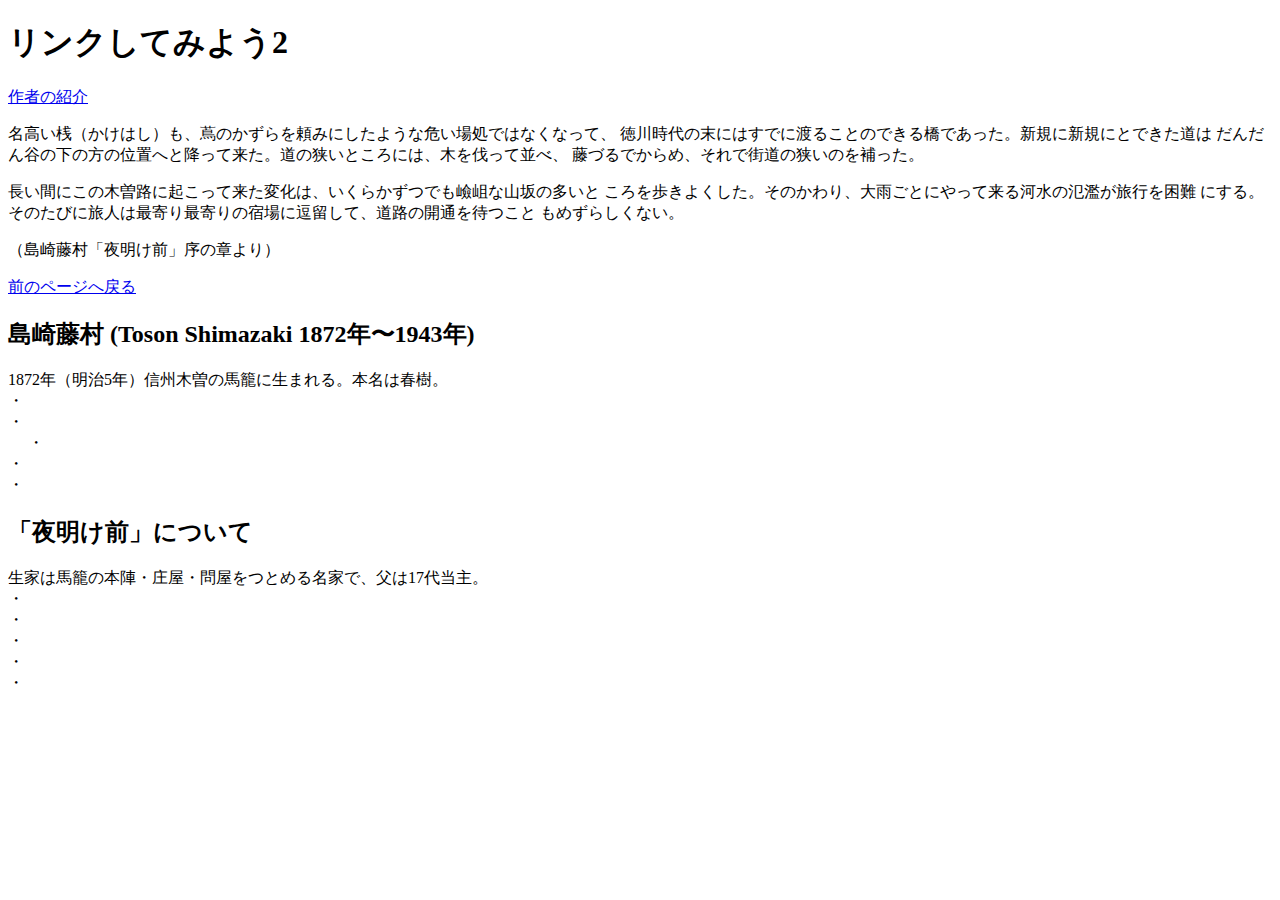
==== aaa.html @ 87d2b262 "演習済み" ====
<!DOCTYPE html>
<html lang="ja">
	<head>
		<meta charset="utf-8">
		<title>リンク先</title>
	</head>
	<body>
		<!--本文START-->
	<div>
		<h1>リンクしてみよう2</h1>
		<p>
			<a href="#profile">作者の紹介</a>
		</p>

		<p>
		名高い桟（かけはし）も、蔦のかずらを頼みにしたような危い場処ではなくなって、
		徳川時代の末にはすでに渡ることのできる橋であった。新規に新規にとできた道は
		だんだん谷の下の方の位置へと降って来た。道の狭いところには、木を伐って並べ、
		藤づるでからめ、それで街道の狭いのを補った。
		</p>

		<p>
		長い間にこの木曽路に起こって来た変化は、いくらかずつでも嶮岨な山坂の多いと
		ころを歩きよくした。そのかわり、大雨ごとにやって来る河水の氾濫が旅行を困難
		にする。そのたびに旅人は最寄り最寄りの宿場に逗留して、道路の開通を待つこと
		もめずらしくない。
		</p>
		<p>
		（島崎藤村「夜明け前」序の章より）
		</p>

		<p>
		<a href="index.html" title="写真のあるページに戻ります">前のページへ戻る</a>
		</p>
		<h2 id="profile">島崎藤村 (Toson Shimazaki 1872年〜1943年)</h2>
		<p>
		1872年（明治5年）信州木曽の馬籠に生まれる。本名は春樹。<br>
		・<br>
		・<br>
		　<!--途中省略。「・<br>」は高さを稼ぐため。普通やりません。念のため。-->
		・<br>
		・<br>
		・
		</p>

		<h2>「夜明け前」について</h2>
		<p>
		生家は馬籠の本陣・庄屋・問屋をつとめる名家で、父は17代当主。<br>
		・<br>
		・<br>
		<!--途中省略-->
		・<br>
		・<br>
		・
		</p>
			<!--本文END-->
		</div>
	</body>
</html>
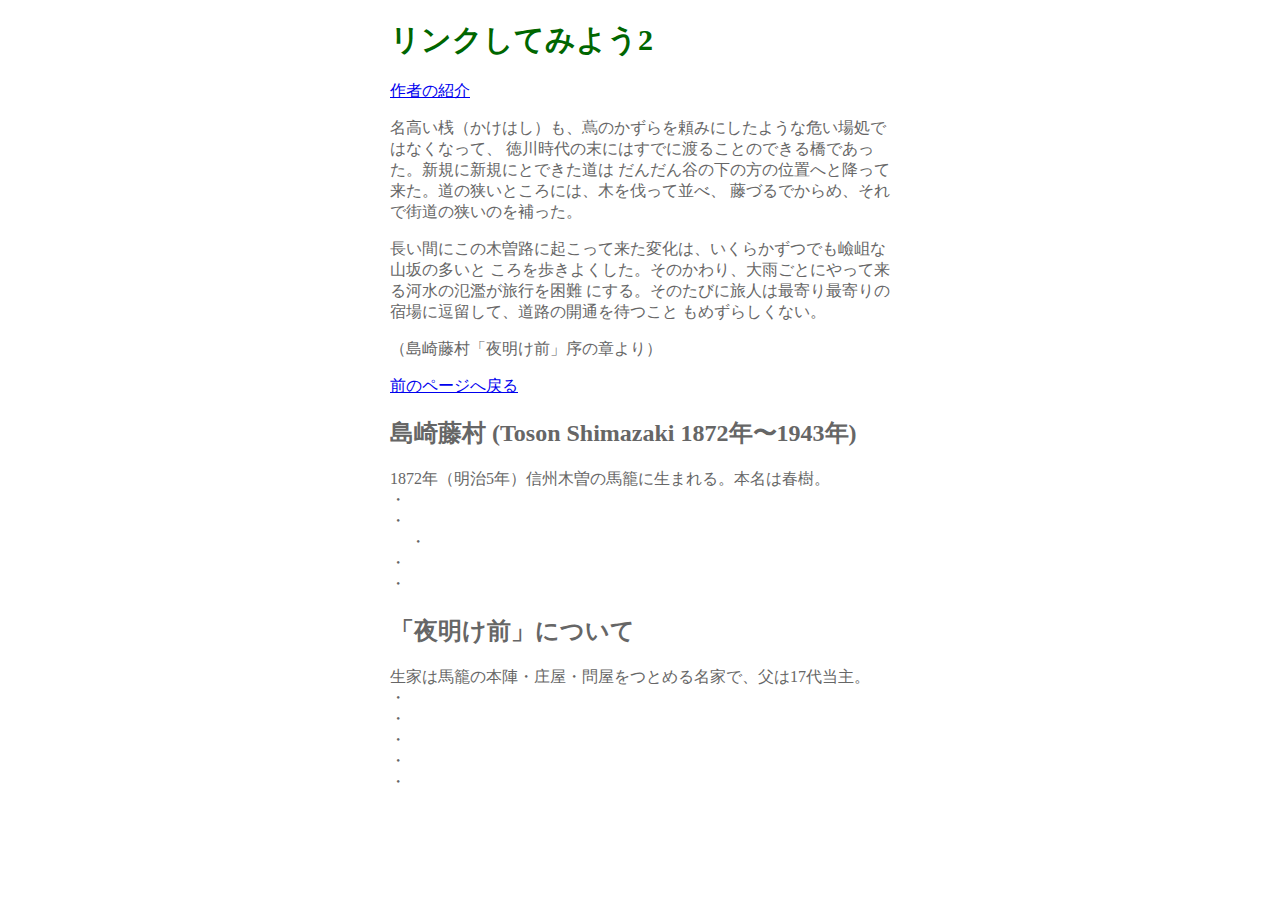
==== commit 925e685b: "演習済み" ====
--- a/aaa.html
+++ b/aaa.html
@@ -3,6 +3,25 @@
 	<head>
 		<meta charset="utf-8">
 		<title>リンク先</title>
+		<style>
+			div {
+				color: #666666;
+				width: 500px;
+				margin-top: 20px;
+				margin-right: auto;
+				margin-left:auto;
+			}
+			span {
+				color: #009900;
+			}
+			h1 {
+				color: #006600;
+				font-size: 30px;
+			}
+			img {
+				float:left;
+			}
+		</style>
 	</head>
 	<body>
 		<!--本文START-->
@@ -30,7 +49,7 @@
 		</p>
 
 		<p>
-		<a href="index.html" title="写真のあるページに戻ります">前のページへ戻る</a>
+		<a href="1-11.html" title="写真のあるページに戻ります">前のページへ戻る</a>
 		</p>
 		<h2 id="profile">島崎藤村 (Toson Shimazaki 1872年〜1943年)</h2>
 		<p>
